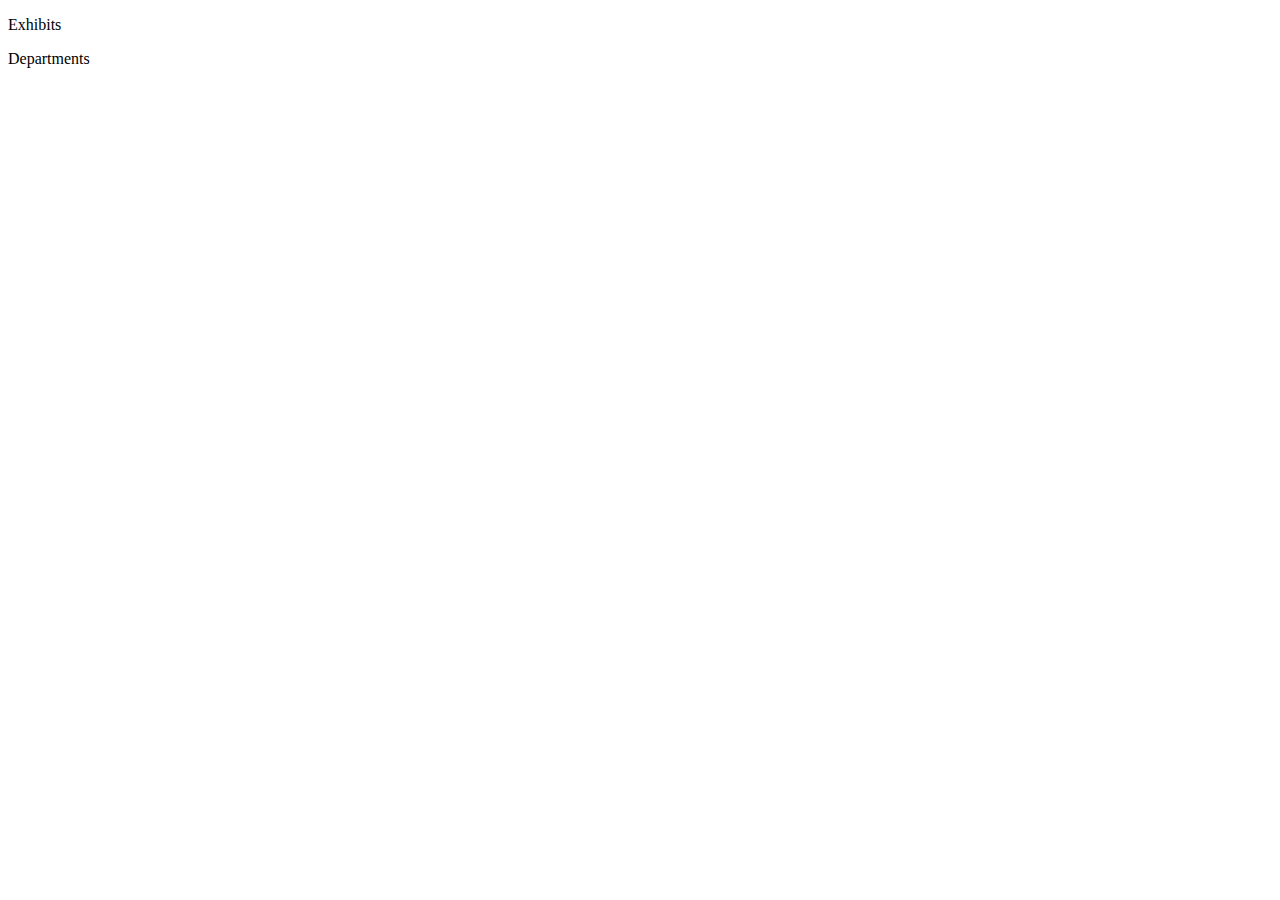
==== src/main/resources/templates/index.html @ 9098bca5 "So much files" ====
<!DOCTYPE html>
<html xmlns="http://www.w3.org/1999/xhtml"
      xmlns:th="http://www.thymeleaf.org" lang="en">
<head>
    <meta charset="UTF-8">
    <title>BackToPast</title>
  <link rel="stylesheet" th:href="@{/styles.css}"/>
</head>
<body>
<p><a th:href="@{/exhibits}">Exhibits</a></p>
<p><a th:href="@{/departments}">Departments</a></p>
</body>
</html>
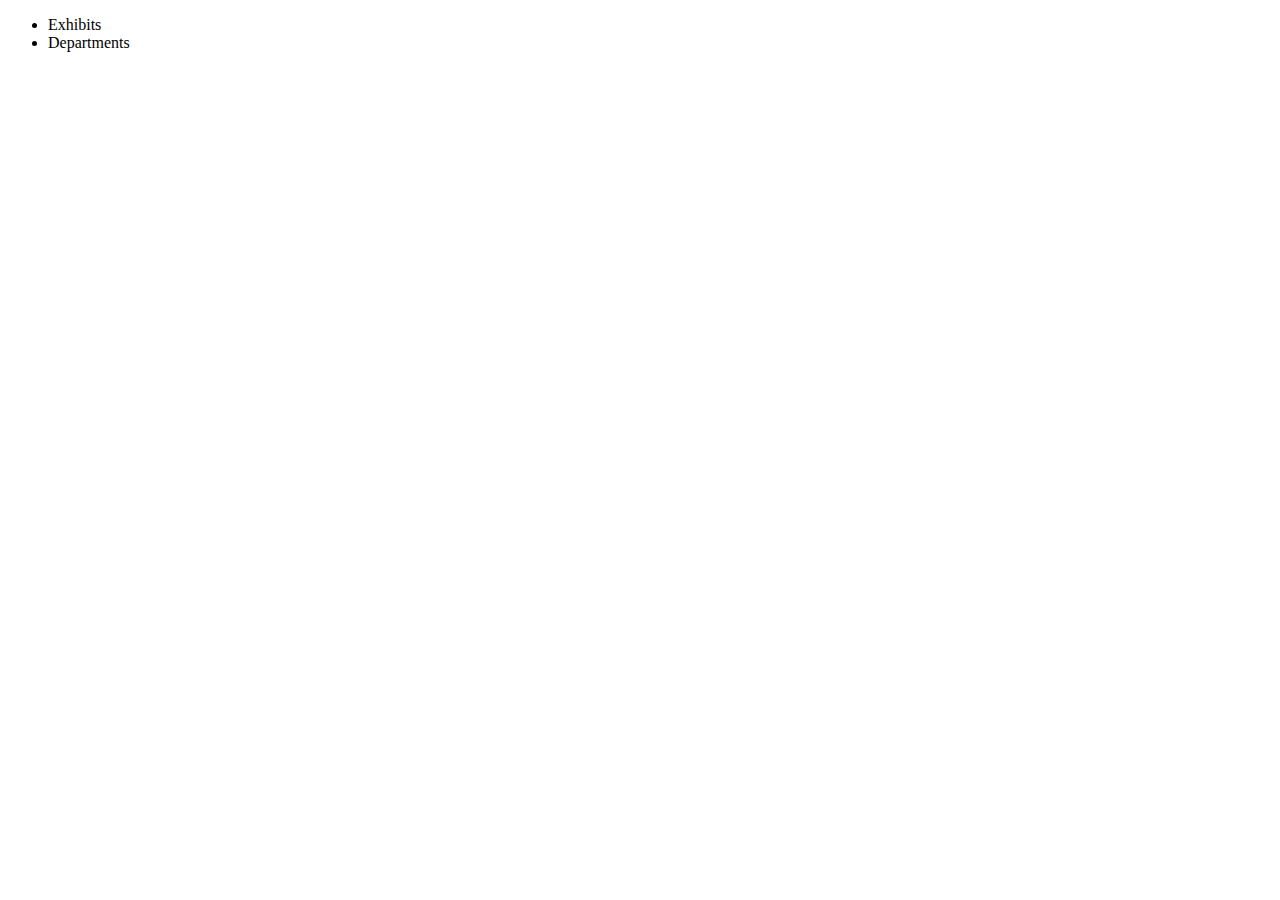
==== commit d812a0f7: "Updated design" ====
--- a/src/main/resources/templates/index.html
+++ b/src/main/resources/templates/index.html
@@ -7,7 +7,17 @@
   <link rel="stylesheet" th:href="@{/styles.css}"/>
 </head>
 <body>
-<p><a th:href="@{/exhibits}">Exhibits</a></p>
-<p><a th:href="@{/departments}">Departments</a></p>
+<div class="navbar">
+    <div class="content">
+        <ul>
+            <li><a th:href="@{/exhibits}">Exhibits</a></li>
+            <li><a th:href="@{/departments}">Departments</a></li>
+        </ul>
+    </div>
+</div>
+<div class="main-content">
+<!--    <p><a th:href="@{/exhibits}">Exhibits</a></p>-->
+<!--    <p><a th:href="@{/departments}">Departments</a></p>-->
+</div>
 </body>
 </html>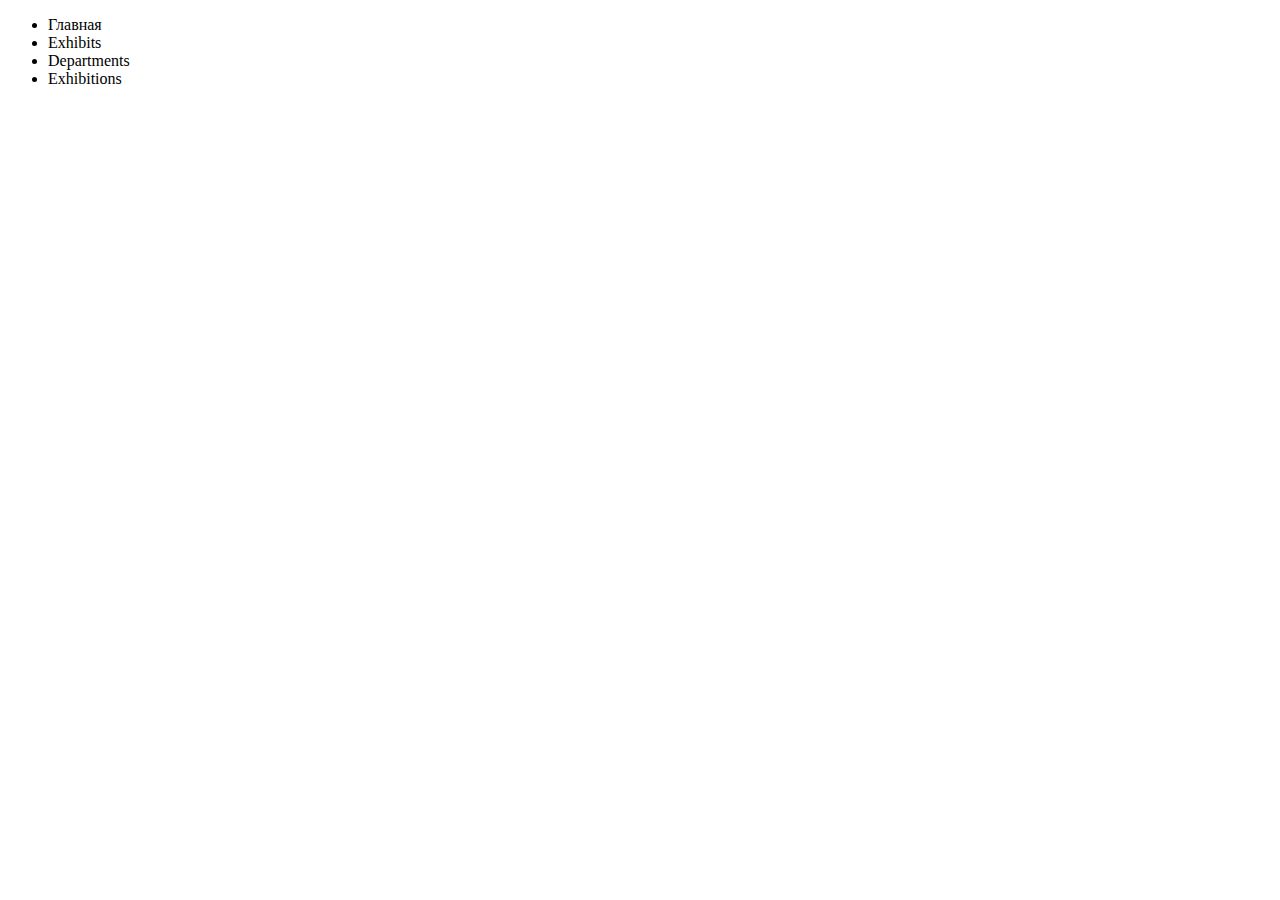
==== commit c1959b72: "Updated styles, department view and controller, exhibitions" ====
--- a/src/main/resources/templates/index.html
+++ b/src/main/resources/templates/index.html
@@ -4,20 +4,23 @@
 <head>
     <meta charset="UTF-8">
     <title>BackToPast</title>
-  <link rel="stylesheet" th:href="@{/styles.css}"/>
+    <link rel="stylesheet" th:href="@{/styles.css}"/>
 </head>
 <body>
-<div class="navbar">
-    <div class="content">
-        <ul>
-            <li><a th:href="@{/exhibits}">Exhibits</a></li>
-            <li><a th:href="@{/departments}">Departments</a></li>
-        </ul>
+<div class="main-content">
+    <div class="navbar">
+        <div class="content">
+            <ul>
+                <li class="active"><a th:href="@{~/backtopastapp}">Главная</a></li>
+                <li><a th:href="@{/exhibits}">Exhibits</a></li>
+                <li><a th:href="@{/departments}">Departments</a></li>
+                <li><a th:href="@{/exhibitions}">Exhibitions</a></li>
+            </ul>
+        </div>
     </div>
-</div>
-<div class="main-content">
-<!--    <p><a th:href="@{/exhibits}">Exhibits</a></p>-->
-<!--    <p><a th:href="@{/departments}">Departments</a></p>-->
+
+    <!--    <p><a th:href="@{/exhibits}">Exhibits</a></p>-->
+    <!--    <p><a th:href="@{/departments}">Departments</a></p>-->
 </div>
 </body>
 </html>